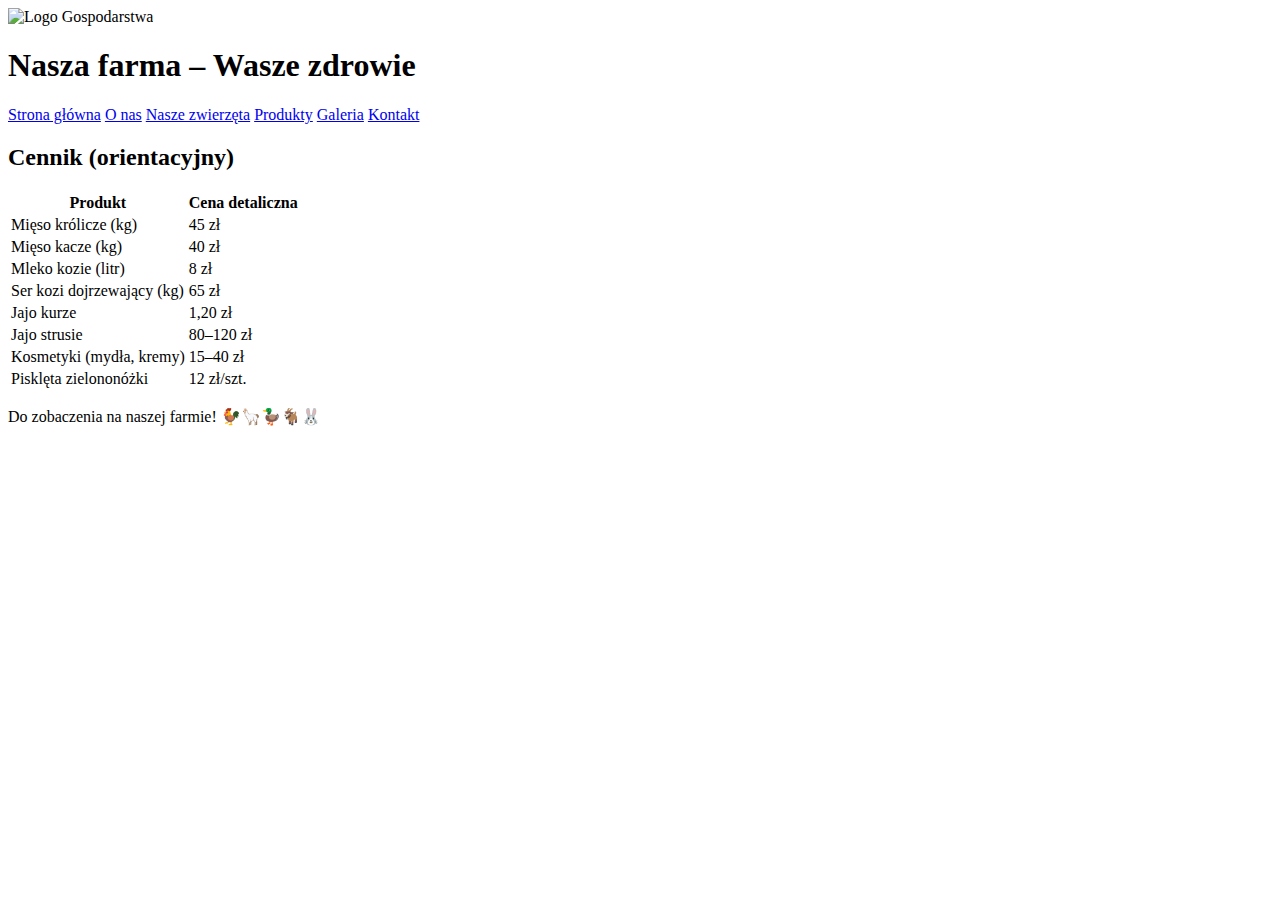
==== cennik.html @ fde8602c "Rename Cennik.html to cennik.html" ====
<!DOCTYPE html><html lang="pl">
<head>
  <meta charset="UTF-8">
  <meta name="viewport" content="width=device-width, initial-scale=1.0">
  <title>Cennik | Gospodarstwo U Adiego i Zosi</title>
  <link rel="stylesheet" href="style.css">
</head>
<body>
  <header>
    <img src="logo.png" alt="Logo Gospodarstwa">
    <h1>Nasza farma – Wasze zdrowie</h1>
  </header>  <nav>
    <a href="index.html">Strona główna</a>
    <a href="o-nas.html">O nas</a>
    <a href="zwierzeta.html">Nasze zwierzęta</a>
    <a href="produkty.html">Produkty</a>
    <a href="galeria.html">Galeria</a>
    <a href="kontakt.html">Kontakt</a>
  </nav>  <main>
    <section>
      <h2>Cennik (orientacyjny)</h2>
      <table>
        <tr><th>Produkt</th><th>Cena detaliczna</th></tr>
        <tr><td>Mięso królicze (kg)</td><td>45 zł</td></tr>
        <tr><td>Mięso kacze (kg)</td><td>40 zł</td></tr>
        <tr><td>Mleko kozie (litr)</td><td>8 zł</td></tr>
        <tr><td>Ser kozi dojrzewający (kg)</td><td>65 zł</td></tr>
        <tr><td>Jajo kurze</td><td>1,20 zł</td></tr>
        <tr><td>Jajo strusie</td><td>80–120 zł</td></tr>
        <tr><td>Kosmetyki (mydła, kremy)</td><td>15–40 zł</td></tr>
        <tr><td>Pisklęta zielononóżki</td><td>12 zł/szt.</td></tr>
      </table>
    </section>
  </main>  <footer>
    <p>Do zobaczenia na naszej farmie! 🐓🦙🦆🐐🐰</p>
  </footer>
</body>
</html>
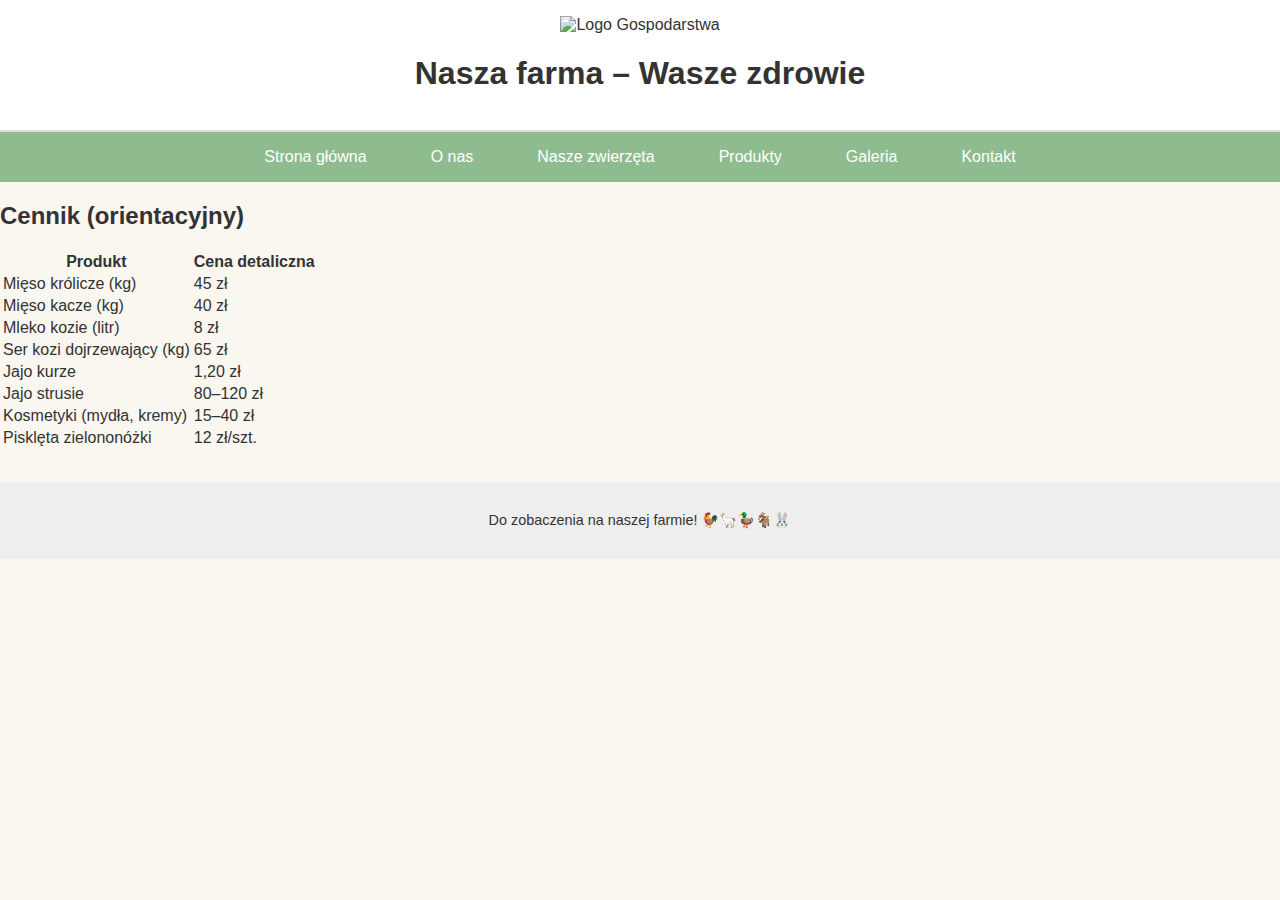
==== commit 333434f2: "Update cennik.html" ====
--- a/cennik.html
+++ b/cennik.html
@@ -7,7 +7,7 @@
 </head>
 <body>
   <header>
-    <img src="logo.png" alt="Logo Gospodarstwa">
+    <img src="img/llogo.png" alt="Logo Gospodarstwa" class="logo" />
     <h1>Nasza farma – Wasze zdrowie</h1>
   </header>  <nav>
     <a href="index.html">Strona główna</a>
--- a/style.css
+++ b/style.css
@@ -0,0 +1,58 @@
+body {
+  margin: 0;
+  font-family: 'Segoe UI', sans-serif;
+  background-color: #faf6f0;
+  color: #333;
+}
+
+header {
+  background-color: #fff;
+  padding: 1rem;
+  text-align: center;
+  border-bottom: 2px solid #ddd;
+}
+
+.Logo {
+  width: 120px;
+  height: auto;
+  display: block;
+  margin: 0 auto 10px auto;
+}
+
+nav {
+  background-color: #8fbc8f;
+  display: flex;
+  flex-wrap: wrap;
+  justify-content: center;
+  padding: 0.5rem 0;
+}
+
+nav a {
+  color: #fff;
+  text-decoration: none;
+  margin: 0 1rem;
+  padding: 0.5rem 1rem;
+  transition: background-color 0.3s ease;
+}
+
+nav a:hover {
+  background-color: #6a9c6a;
+  border-radius: 5px;
+}
+
+.main-photo img {
+  width: 100%;
+  height: auto;
+  display: block;
+  max-height: 80vh;
+  object-fit: cover;
+  margin-top: 10px;
+}
+
+footer {
+  text-align: center;
+  padding: 1rem;
+  background-color: #eee;
+  margin-top: 2rem;
+  font-size: 0.9rem;
+}
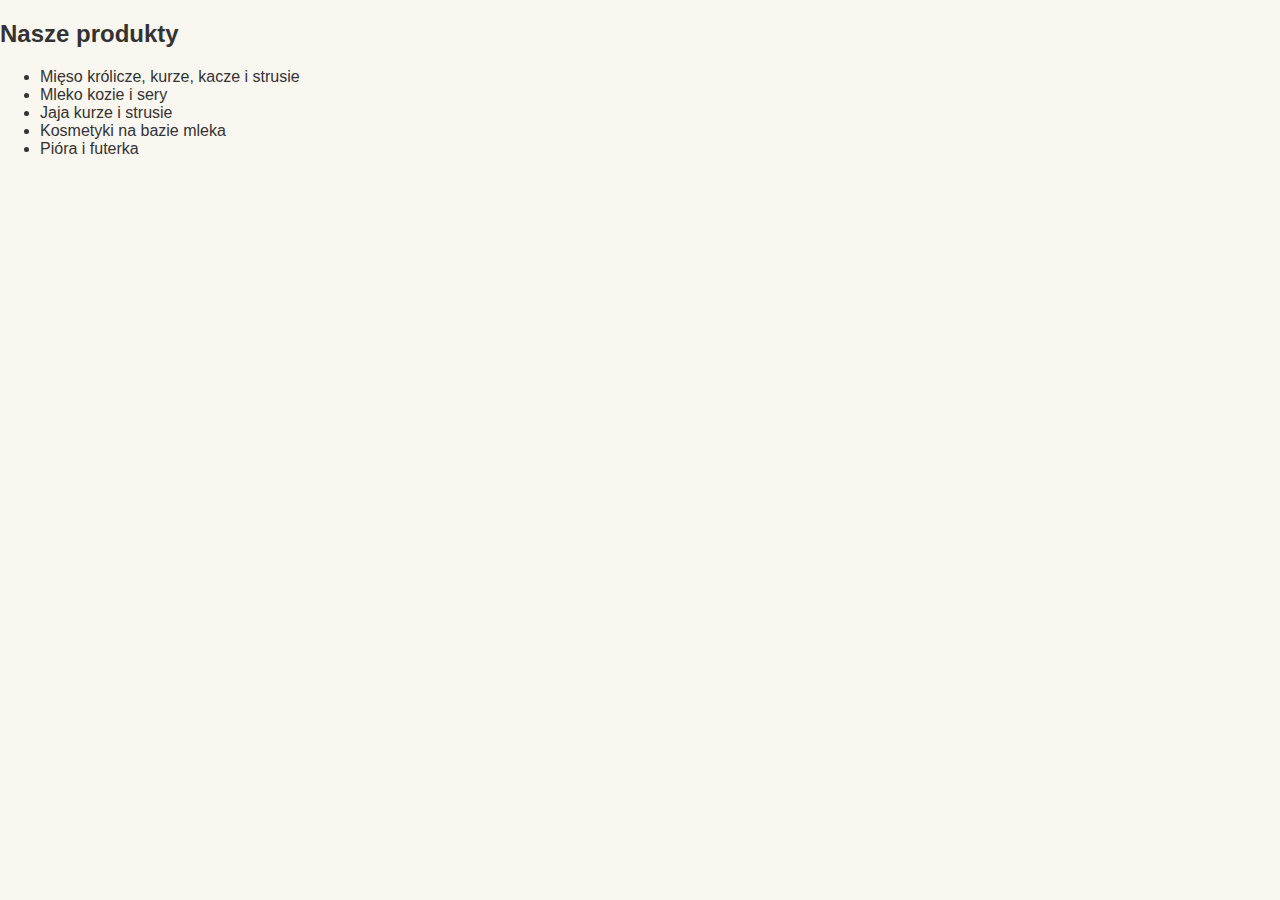
==== commit 4c1a4194: "Update cennik.html" ====
--- a/cennik.html
+++ b/cennik.html
@@ -1,38 +1,25 @@
-<!DOCTYPE html><html lang="pl">
+<!DOCTYPE html>
+<html lang="pl">
 <head>
-  <meta charset="UTF-8">
-  <meta name="viewport" content="width=device-width, initial-scale=1.0">
-  <title>Cennik | Gospodarstwo U Adiego i Zosi</title>
-  <link rel="stylesheet" href="style.css">
+  <meta charset="UTF-8" />
+  <meta name="viewport" content="width=device-width, initial-scale=1.0"/>
+  <title>Produkty</title>
+  <link rel="stylesheet" href="style.css" />
 </head>
 <body>
-  <header>
-    <img src="img/llogo.png" alt="Logo Gospodarstwa" class="logo" />
-    <h1>Nasza farma – Wasze zdrowie</h1>
-  </header>  <nav>
-    <a href="index.html">Strona główna</a>
-    <a href="o-nas.html">O nas</a>
-    <a href="zwierzeta.html">Nasze zwierzęta</a>
-    <a href="produkty.html">Produkty</a>
-    <a href="galeria.html">Galeria</a>
-    <a href="kontakt.html">Kontakt</a>
-  </nav>  <main>
-    <section>
-      <h2>Cennik (orientacyjny)</h2>
-      <table>
-        <tr><th>Produkt</th><th>Cena detaliczna</th></tr>
-        <tr><td>Mięso królicze (kg)</td><td>45 zł</td></tr>
-        <tr><td>Mięso kacze (kg)</td><td>40 zł</td></tr>
-        <tr><td>Mleko kozie (litr)</td><td>8 zł</td></tr>
-        <tr><td>Ser kozi dojrzewający (kg)</td><td>65 zł</td></tr>
-        <tr><td>Jajo kurze</td><td>1,20 zł</td></tr>
-        <tr><td>Jajo strusie</td><td>80–120 zł</td></tr>
-        <tr><td>Kosmetyki (mydła, kremy)</td><td>15–40 zł</td></tr>
-        <tr><td>Pisklęta zielononóżki</td><td>12 zł/szt.</td></tr>
-      </table>
-    </section>
-  </main>  <footer>
-    <p>Do zobaczenia na naszej farmie! 🐓🦙🦆🐐🐰</p>
-  </footer>
+  <div id="header-placeholder"></div>
+
+  <main>
+    <h2>Nasze produkty</h2>
+    <ul>
+      <li>Mięso królicze, kurze, kacze i strusie</li>
+      <li>Mleko kozie i sery</li>
+      <li>Jaja kurze i strusie</li>
+      <li>Kosmetyki na bazie mleka</li>
+      <li>Pióra i futerka</li>
+    </ul>
+  </main>
+
+  <script src="load-header.js"></script>
 </body>
 </html>
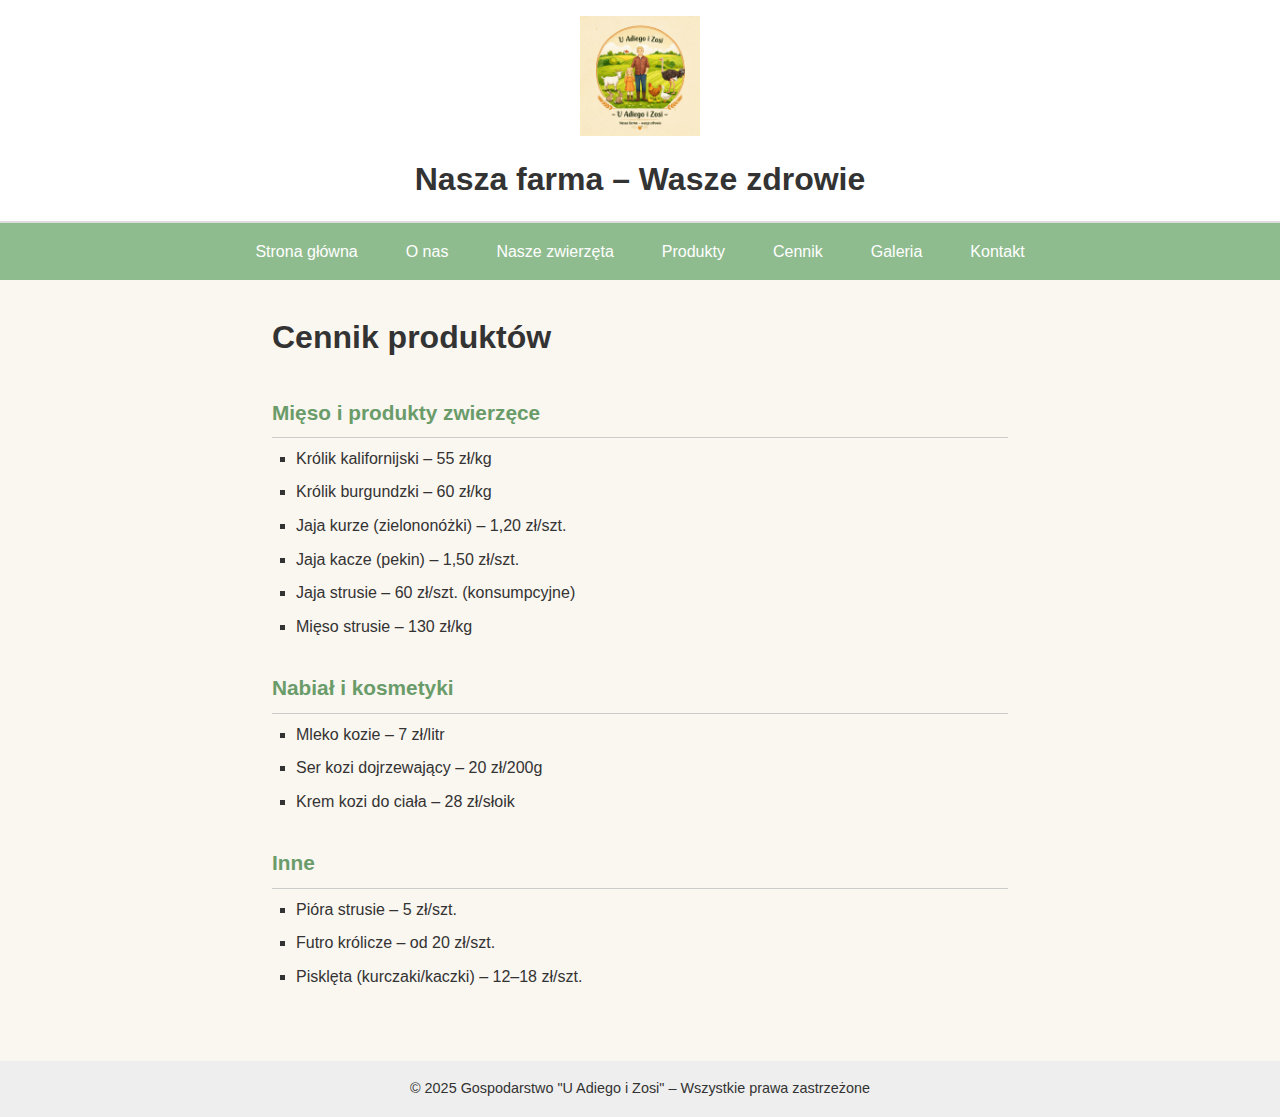
==== commit 2e53cb2c: "Update cennik.html" ====
--- a/cennik.html
+++ b/cennik.html
@@ -1,25 +1,68 @@
 <!DOCTYPE html>
 <html lang="pl">
 <head>
-  <meta charset="UTF-8" />
-  <meta name="viewport" content="width=device-width, initial-scale=1.0"/>
-  <title>Produkty</title>
-  <link rel="stylesheet" href="style.css" />
+  <meta charset="UTF-8">
+  <title>Cennik – U Adiego i Zosi</title>
+  <link rel="stylesheet" href="style.css">
 </head>
 <body>
-  <div id="header-placeholder"></div>
+  <!-- Nagłówek -->
+  <header>
+    <img src="img/Logo.png" alt="Logo Gospodarstwa" class="Logo" />
+    <h1>Nasza farma – Wasze zdrowie</h1>
+  </header>
 
-  <main>
-    <h2>Nasze produkty</h2>
-    <ul>
-      <li>Mięso królicze, kurze, kacze i strusie</li>
-      <li>Mleko kozie i sery</li>
-      <li>Jaja kurze i strusie</li>
-      <li>Kosmetyki na bazie mleka</li>
-      <li>Pióra i futerka</li>
-    </ul>
+  <nav>
+    <a href="index.html">Strona główna</a>
+    <a href="o-nas.html">O nas</a>
+    <a href="zwierzeta.html">Nasze zwierzęta</a>
+    <a href="produkty.html">Produkty</a>
+    <a href="cennik.html">Cennik</a>
+    <a href="galeria.html">Galeria</a>
+    <a href="kontakt.html">Kontakt</a>
+  </nav>
+
+  <main class="content">
+    <h1>Cennik produktów</h1>
+
+    <section class="price-list">
+      <h2>Mięso i produkty zwierzęce</h2>
+      <ul>
+        <li>Królik kalifornijski – 55 zł/kg</li>
+        <li>Królik burgundzki – 60 zł/kg</li>
+        <li>Jaja kurze (zielononóżki) – 1,20 zł/szt.</li>
+        <li>Jaja kacze (pekin) – 1,50 zł/szt.</li>
+        <li>Jaja strusie – 60 zł/szt. (konsumpcyjne)</li>
+        <li>Mięso strusie – 130 zł/kg</li>
+      </ul>
+
+      <h2>Nabiał i kosmetyki</h2>
+      <ul>
+        <li>Mleko kozie – 7 zł/litr</li>
+        <li>Ser kozi dojrzewający – 20 zł/200g</li>
+        <li>Krem kozi do ciała – 28 zł/słoik</li>
+      </ul>
+
+      <h2>Inne</h2>
+      <ul>
+        <li>Pióra strusie – 5 zł/szt.</li>
+        <li>Futro królicze – od 20 zł/szt.</li>
+        <li>Pisklęta (kurczaki/kaczki) – 12–18 zł/szt.</li>
+      </ul>
+    </section>
   </main>
 
-  <script src="load-header.js"></script>
+  <footer>
+    &copy; 2025 Gospodarstwo "U Adiego i Zosi" – Wszystkie prawa zastrzeżone
+  </footer>
+
+  <script>
+    // Wczytanie nagłówka z header.html
+    fetch('header.html')
+      .then(response => response.text())
+      .then(data => {
+        document.getElementById('header-container').innerHTML = data;
+      });
+  </script>
 </body>
 </html>
--- a/style.css
+++ b/style.css
@@ -1,36 +1,45 @@
+/* Reset stylów */
+* {
+  margin: 0;
+  padding: 0;
+  box-sizing: border-box;
+}
+
+/* Styl ogólny */
 body {
-  margin: 0;
   font-family: 'Segoe UI', sans-serif;
   background-color: #faf6f0;
   color: #333;
+  line-height: 1.6;
 }
 
+/* Nagłówek */
 header {
   background-color: #fff;
-  padding: 1rem;
   text-align: center;
+  padding: 1rem 0;
   border-bottom: 2px solid #ddd;
 }
 
-.Logo {
+header img.Logo {
   width: 120px;
   height: auto;
-  display: block;
-  margin: 0 auto 10px auto;
+  margin-bottom: 10px;
 }
 
+/* Nawigacja */
 nav {
   background-color: #8fbc8f;
   display: flex;
   flex-wrap: wrap;
   justify-content: center;
   padding: 0.5rem 0;
+  gap: 1rem;
 }
 
 nav a {
   color: #fff;
   text-decoration: none;
-  margin: 0 1rem;
   padding: 0.5rem 1rem;
   transition: background-color 0.3s ease;
 }
@@ -40,19 +49,64 @@
   border-radius: 5px;
 }
 
+/* Sekcja główna z dużym zdjęciem */
 .main-photo img {
   width: 100%;
   height: auto;
-  display: block;
   max-height: 80vh;
   object-fit: cover;
   margin-top: 10px;
 }
 
+/* Galeria */
+.gallery {
+  display: flex;
+  flex-wrap: wrap;
+  justify-content: center;
+  gap: 1rem;
+  padding: 1rem;
+}
+
+.gallery img {
+  width: 280px;
+  height: 180px;
+  object-fit: cover;
+  border-radius: 10px;
+  box-shadow: 0 2px 8px rgba(0,0,0,0.1);
+  transition: transform 0.3s;
+}
+
+.gallery img:hover {
+  transform: scale(1.05);
+}
+.content {
+  max-width: 800px;
+  margin: auto;
+  padding: 2rem;
+}
+
+.price-list h2 {
+  margin-top: 2rem;
+  color: #6a9c6a;
+  font-size: 1.3rem;
+  border-bottom: 1px solid #ccc;
+  padding-bottom: 0.5rem;
+}
+
+.price-list ul {
+  list-style-type: square;
+  padding-left: 1.5rem;
+}
+
+.price-list li {
+  margin: 0.5rem 0;
+}
+
+/* Stopka */
 footer {
   text-align: center;
   padding: 1rem;
   background-color: #eee;
+  font-size: 0.9rem;
   margin-top: 2rem;
-  font-size: 0.9rem;
 }
